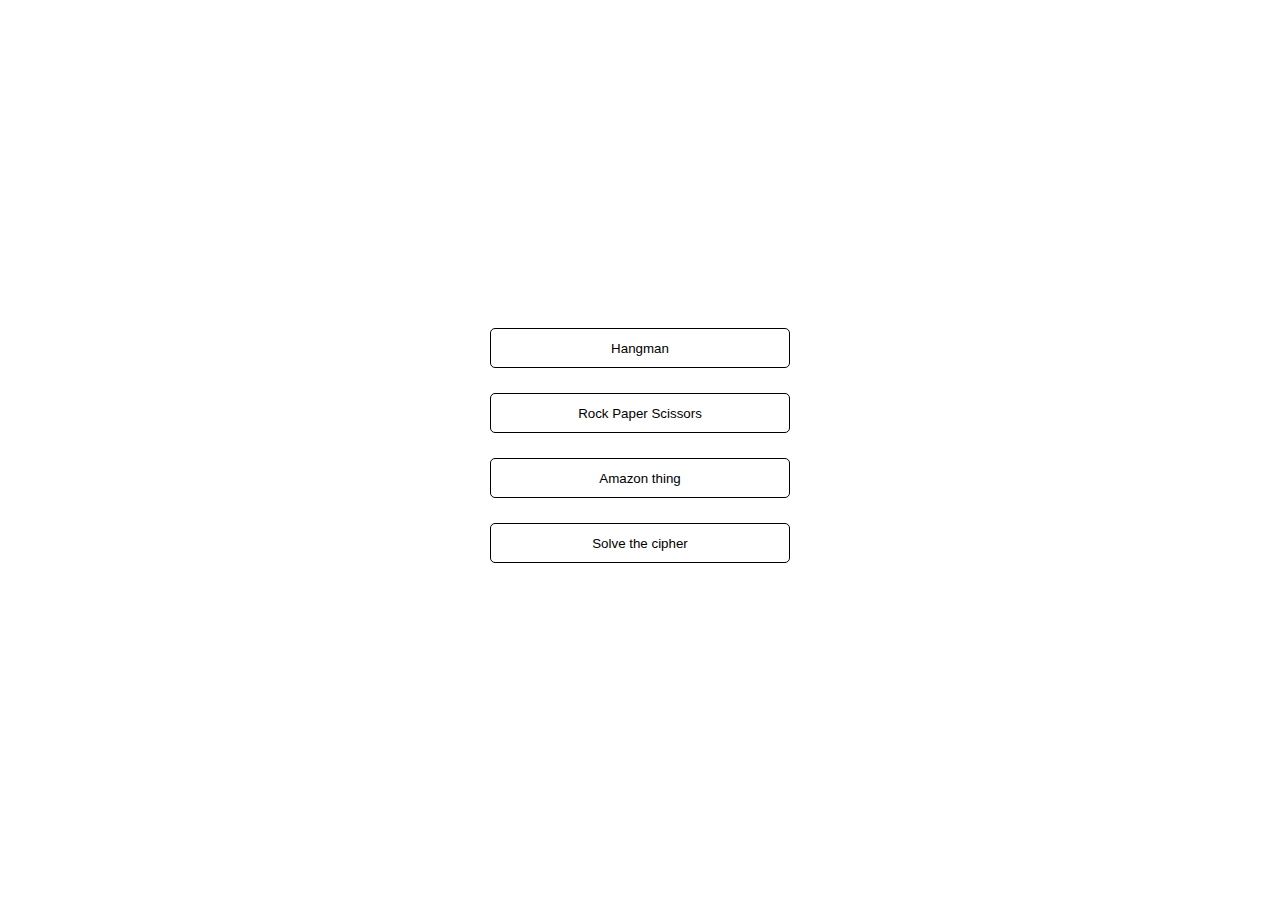
==== main.html @ 696c6e7c "added main landing page" ====
<!DOCTYPE html>
<html>

<head>
    <title>Homepage for our sunhacks 2023 project</title>
    <link rel="stylesheet" type="text/css" href="main.css">
</head>

<body>
    <Div class="centered">
        <Div class="content">
            <form action="index.html">
                <Button class="buttons">Hangman</Button>
            </form>
            <form action="rps/RockPaperScissors.html">
                <button class="buttons">Rock Paper Scissors</button>
            </form>
            <form action="">
                <button class="buttons">Amazon thing</button>
            </form>
            <form action="cipher/cipher.html">
                <Button class="buttons">Solve the cipher</Button>
            </form>
        </Div>
    </Div>
</body>

</html>
---- main.css ----
.centered {
    display: flex;
    justify-content: center;
    align-items: center;
    height: 100vh;
    /* Set the height to the full viewport height */
}

.content {
    display: flex;
    flex-direction: column;
    align-items: center;
}

.buttons {
    background-color: white;
    border-radius: 5px;
    color: black;
    border: 1px solid black;
    padding: 10px;
    width: 300px;
    height: 40px;
    text-align: center;
    vertical-align: middle;
    margin-bottom: 25px;
    cursor: pointer;
}

:root {
    --background-light: #FFFFFF;
    /* Light mode background color */
    --text-light: #000000;
    /* Light mode text color */
    --background-dark: #000000;
    /* Dark mode background color */
    --text-dark: #FFFFFF;
    /* Dark mode text color */
}

body {
    background-color: var(--background-light);
    /* Set the initial background color */
    color: var(--text-light);
    /* Set the initial text color */
}

@media (prefers-color-scheme: dark) {
    :root {
        --background-light: #FFFFFF;
        --text-light: #000000;
        --background-dark: #000000;
        --text-dark: #FFFFFF;
    }

    body {
        /* Change to dark mode background color */
        background-color: var(--background-dark);
        /* Change to dark mode text color */
        color: var(--text-dark);
    }

    .buttons {
        text-align: center;
        vertical-align: middle;
        background-color: gray;
        border-radius: 5px;
        color: white;
        border: 1px solid white;
        padding: 10px;
        width: 300px;
        height: 40px;
        margin-bottom: 25px;
        cursor: pointer;
    }
}
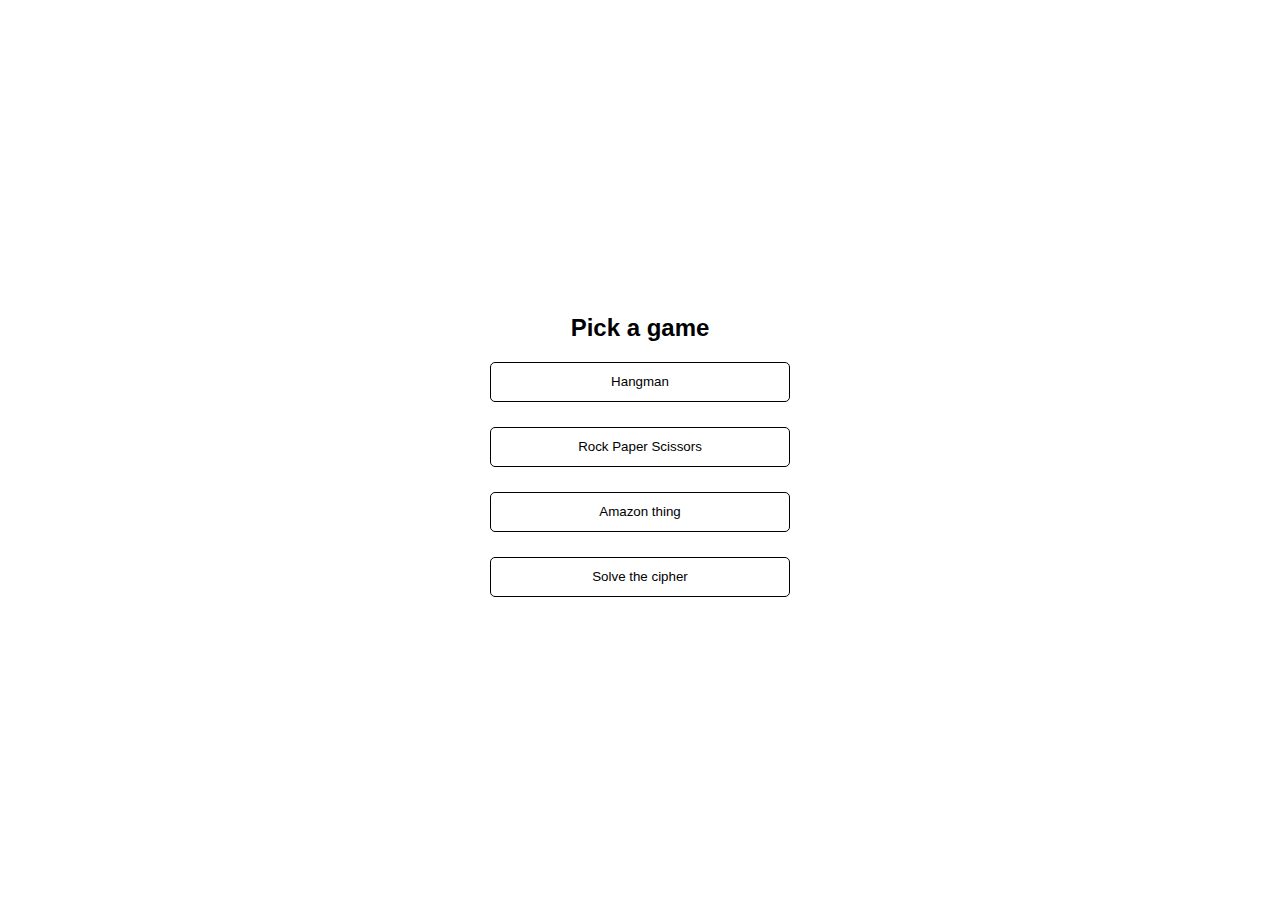
==== commit b2ef212f: "added title" ====
--- a/main.html
+++ b/main.html
@@ -9,6 +9,7 @@
 <body>
     <Div class="centered">
         <Div class="content">
+            <h2>Pick a game</h2>
             <form action="index.html">
                 <Button class="buttons">Hangman</Button>
             </form>
--- a/main.css
+++ b/main.css
@@ -38,6 +38,7 @@
 }
 
 body {
+    font-family: Arial, Helvetica, sans-serif;
     background-color: var(--background-light);
     /* Set the initial background color */
     color: var(--text-light);
@@ -53,6 +54,7 @@
     }
 
     body {
+        font-family: Arial, Helvetica, sans-serif;
         /* Change to dark mode background color */
         background-color: var(--background-dark);
         /* Change to dark mode text color */
